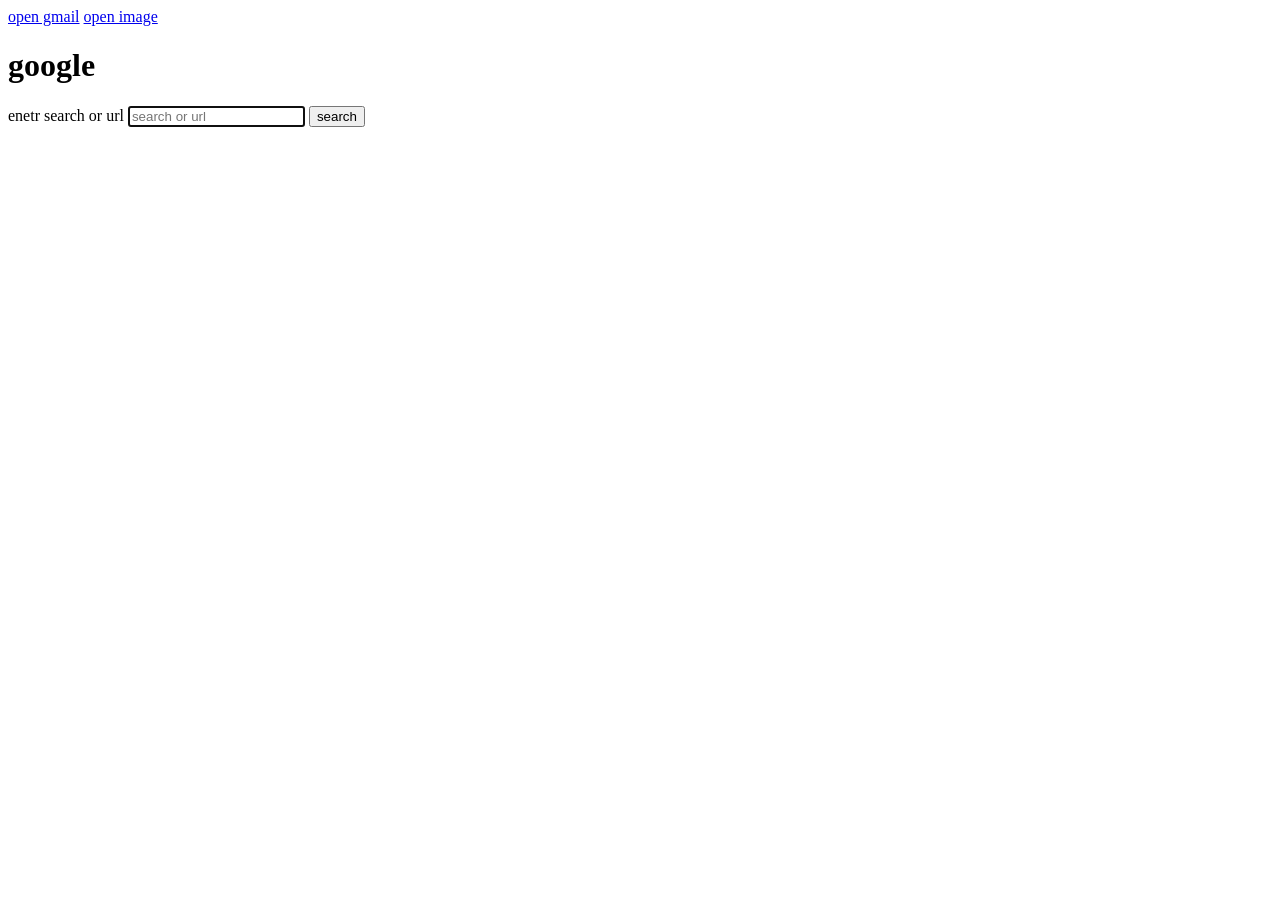
==== googlepage.html @ d6cb415c "google  front page" ====
<!DOCTYPE html>
<html lang="en">
<head>
    <meta charset="UTF-8">
    <meta name="viewport" content="width=<>, initial-scale=1.0">
    <title>Document</title>
</head>
<body>
    <!-- <h1>heading</h1>
    <h2> heading 2</h2>
    <h3>heading3</h3>
    <h4>heading 4</h4>
    <h5>heading 5</h5> -->
    <div>
    <a href="https://accounts.google.com/">open gmail</a>
    
        <a href="https://pixabay.com/photos/">open image</a>
        <h1> google</h1>
    </div>
    <div>

    </div>
    <form action="">

        <label for="search"> enetr search or url</label>
        <input type="text" id="search" autofocus name="search" placeholder="search or url"/>

        <button type="submit">search</button>
    </form> 
</html>
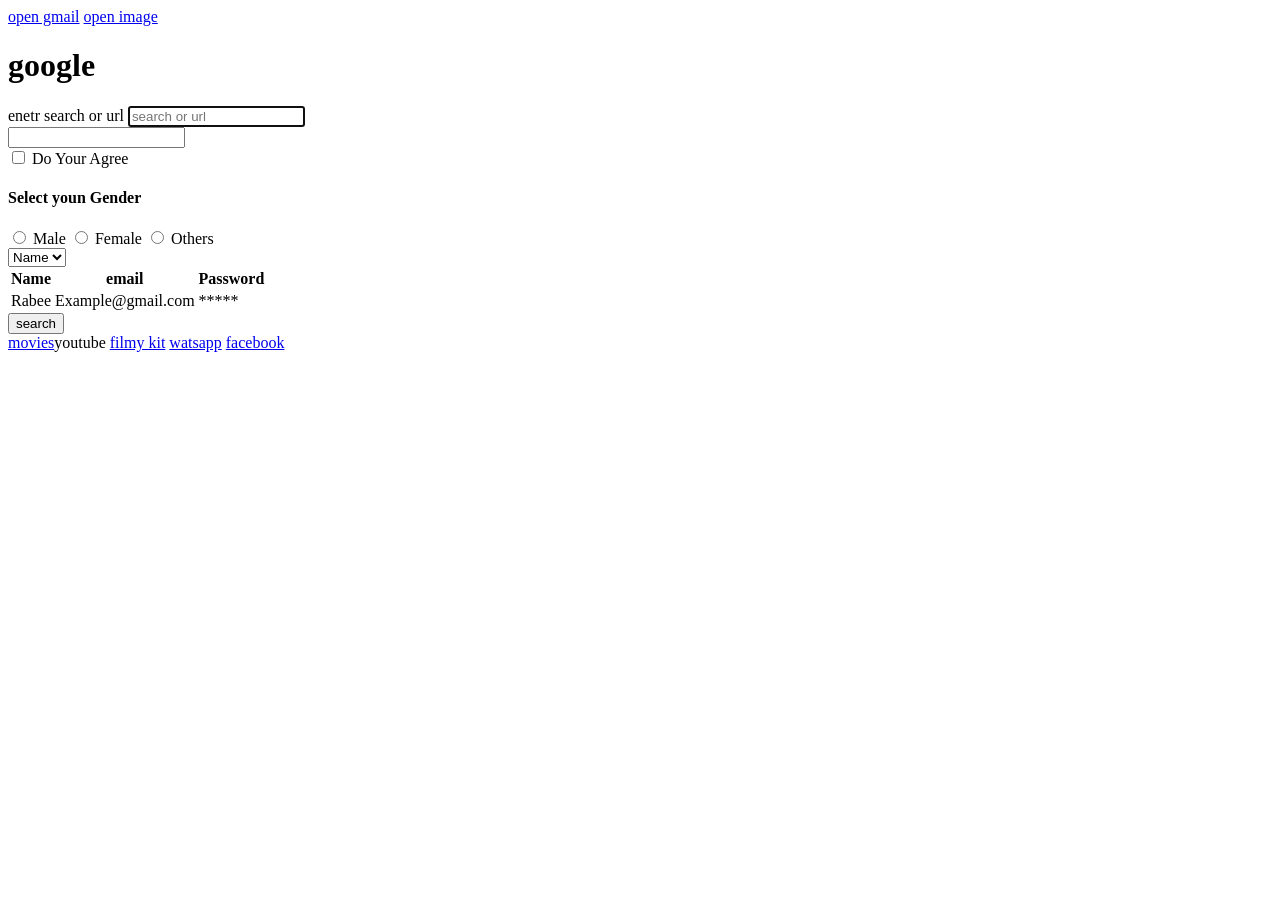
==== commit 166b4534: "Table,checkbox,radio,Dropdown Done" ====
--- a/googlepage.html
+++ b/googlepage.html
@@ -1,19 +1,22 @@
 <!DOCTYPE html>
 <html lang="en">
+
 <head>
     <meta charset="UTF-8">
     <meta name="viewport" content="width=<>, initial-scale=1.0">
     <title>Document</title>
 </head>
+
 <body>
     <!-- <h1>heading</h1>
     <h2> heading 2</h2>
     <h3>heading3</h3>
     <h4>heading 4</h4>
     <h5>heading 5</h5> -->
+
     <div>
-    <a href="https://accounts.google.com/">open gmail</a>
-    
+        <a href="https://accounts.google.com/">open gmail</a>
+
         <a href="https://pixabay.com/photos/">open image</a>
         <h1> google</h1>
     </div>
@@ -23,8 +26,70 @@
     <form action="">
 
         <label for="search"> enetr search or url</label>
-        <input type="text" id="search" autofocus name="search" placeholder="search or url"/>
+        <input type="text" id="search" autofocus name="search" placeholder="search or url" />
+
+        <div>
+            <input type="number" name="" id="">
+        </div>
+        <div>
+
+            <!-- checkbox -->
+            <input required type="checkbox" name="Do you agree" id="checkbox">
+            <label for="checkbox">Do Your Agree</label>
+        </div>
+
+        <!-- radio  -->
+        <div>
+            <h4>Select youn Gender</h4>
+            <input type="radio" name="gender" id="male">
+            <label for="male">
+                Male
+            </label>
+            <input type="radio" name="gender" id="female">
+            <label for="female">
+                Female
+            </label>
+
+            <input type="radio" name="gender" id="others">
+            <label for="others">
+                Others
+            </label>
+        </div>
+
+        <select id="">
+            <option> Name</option>
+            <option> place</option>
+            <option> things</option>
+        </select>
+
+        <table>
+            <thead>
+                <tr>
+                    <th>Name</th>
+                    <th>email</th>
+                    <th>Password</th>
+                </tr>
+
+            </thead>
+            <tbody>
+                <tr>
+                    <td>Rabee</td>
+                    <td>Example@gmail.com</td>
+                    <td>*****</td>
+                </tr>
+            </tbody>
+        </table>
+
 
         <button type="submit">search</button>
-    </form> 
+    </form>
+    <a target="_blank" href="https://www.movies-watch.com.pk/">movies</a <a target="_blank"
+        href="https://www.youtube.com/">youtube</a>
+    <a target="_blank" href="https://filmyhit.wiki/">filmy kit</a>
+    <a target="_blank" href="https://web.whatsapp.com/">watsapp</a>
+    <a target="_blank"
+        href="chrome://favicon2/?size=24&scaleFactor=1x&showFallbackMonogram=&pageUrl=https%3A%2F%2Fwww.facebook.com%2F">facebook</a>
+
+
+
 </html>
